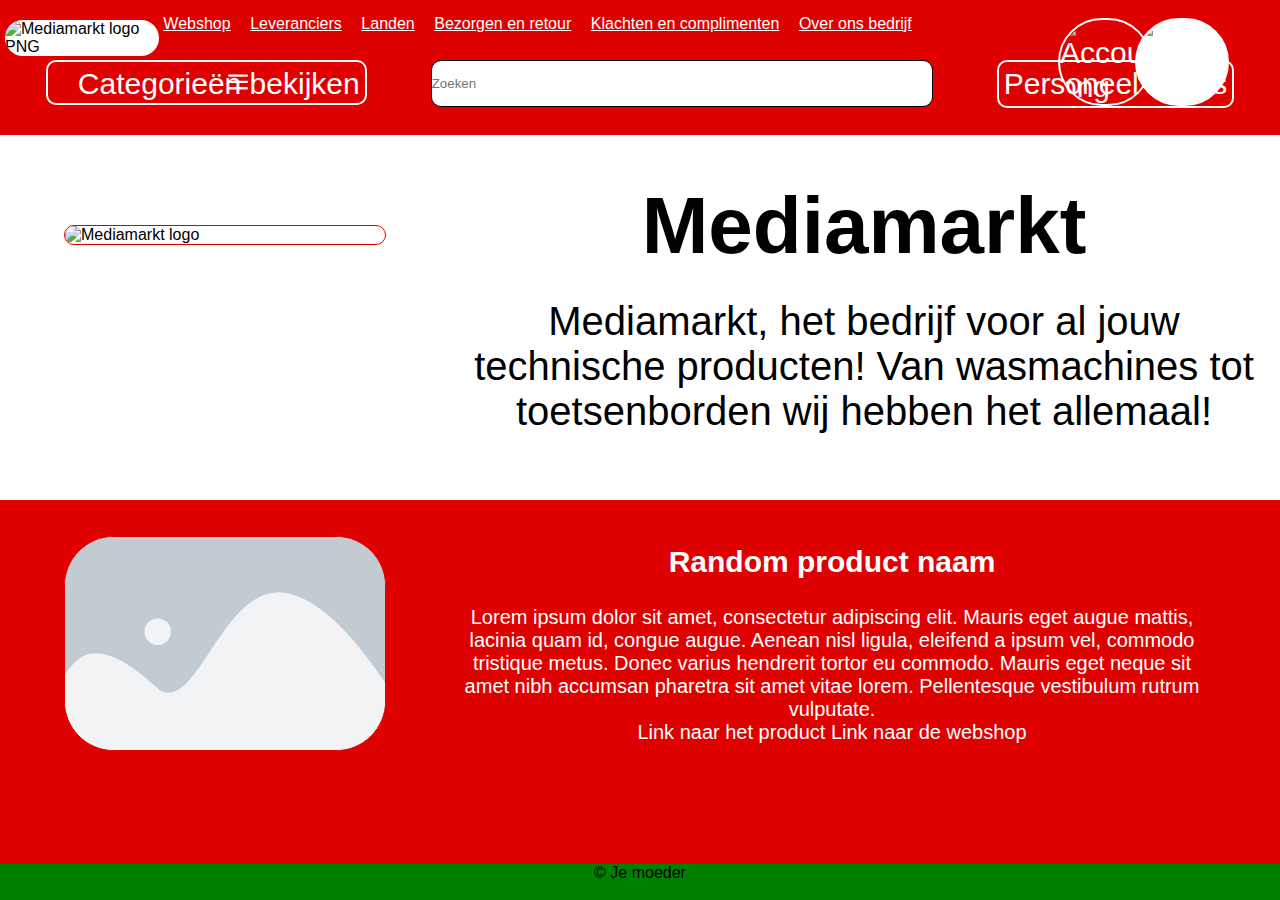
==== Webpages/index.html @ 2a01a7f3 "Navbar media querie smaller screens done" ====
<!DOCTYPE html>
<html lang="en">
<head>
    <meta charset="UTF-8">
    <meta http-equiv="X-UA-Compatible" content="IE=edge">
    <meta name="viewport" content="width=device-width, initial-scale=1.0">
    <title>Nep Mediamarkt</title>
    <link rel="stylesheet" href="stylesheet.css"> <!-- standaard stylesheet -->
    <link rel="stylesheet" href="navstyle.css"> <!-- Navbar specifieke stylesheet -->
</head>
<body>
<!-- This is the homepage -->
<!-- Author: Jack -->


<!-- Navbar code -->
<nav class="nav_container">
    <img id="IMGlogo" src="./IMAGES/1280px-Media_Markt_logo.png" alt="Mediamarkt logo PNG">

    <!-- Bovenste list -->
    <ul class="list_boven">
        <li><a href="">Webshop</a></li>
        <li><a href="">Leveranciers</a></li>
        <li><a href="">Landen</a></li>
        <li><a href="">Bezorgen en retour</a></li>
        <li><a href="">Klachten en complimenten</a></li>
        <li><a href="">Over ons bedrijf</a></li>
    </ul>
    
    <!-- Onderste list -->
    <div class="dYJqfl">
        <svg viewBox="0 0 80 80"><path d="M4.726 9.507c-2.66 0-4.56 2.279-4.56 4.938s2.28 4.56 4.94 4.56h70.283c2.66 0 4.56-1.9 4.56-4.56s-1.9-4.938-4.56-4.938H4.726zm0 25.834c-2.66 0-4.56 1.9-4.56 4.559s2.28 4.559 4.94 4.559h70.283c2.66 0 4.56-1.9 4.56-4.56s-1.9-4.558-4.56-4.558H4.726zm0 25.454c-2.66 0-4.94 2.28-4.94 4.939s2.28 4.559 4.94 4.559H75.01c2.659 0 4.938-2.28 4.938-4.94s-2.28-4.938-4.938-4.938H4.726v.38z"></path></svg>
    </div>
    <div class="nav_onder">   
        <ul class="list_onder">
            <li class="categorie_dropdown">
                    <a href="" id="categorie_btn">Categorieën bekijken</a>  
                    <div class="categorie_content">
                        <a class="a_btn" id="" href="">categorie</a>
                        <a class="a_btn" id="" href="">categorie</a>
                        <a class="a_btn" id="" href="">categorie</a>
                        <a class="a_btn" id="" href="">categorie</a>
                    </div>   
            </li>
            <li><input type="text" id="searchbar" name="searchbar" placeholder="Zoeken"></li>
            <li><a href="" id="personeel_btn">Personeel opties</a></li>
            <a href=""><img src="./IMAGES/shoppingcart.png" id="IMGcart" alt="Winkelwagen png"></a></li>
            <a href=""><img src="./IMAGES/blankprofielpic.png" id="IMGprofilepic" alt="Account png"></a></li>
        </ul>
    </div>  
</nav>


<!-- Main code -->
<main>
<section class="home_upper">
    <img src="./IMAGES/1280px-Media_Markt_logo.png" alt="Mediamarkt logo" id="home_IMGlogo">
    <section class="home_uppercrap">
        <h1>Mediamarkt</h1>
        <p>Mediamarkt, het bedrijf voor al jouw technische producten! Van wasmachines tot toetsenborden wij hebben het allemaal!</p>
    </section>    
</section>

<section class="home_lower">
    <img src="./IMAGES/elementor-placeholder-image.png" alt="Product foto" id="home_IMGproduct">
    <section class="home_lowercrap">
        <h2>Random product naam</h2>
        <p>Lorem ipsum dolor sit amet, consectetur adipiscing elit. Mauris eget augue mattis, lacinia quam id, congue augue. Aenean nisl ligula, eleifend a ipsum vel, commodo tristique metus. Donec varius hendrerit tortor eu commodo. Mauris eget neque sit amet nibh accumsan pharetra sit amet vitae lorem. Pellentesque vestibulum rutrum vulputate.</p>
        <a href="">Link naar het product</a>
        <a href="">Link naar de webshop</a>
    </section>
</section>
</main>


<!-- Footer code -->
<footer>
    <p>© Je moeder</p>
</footer>

</body>
</html>
---- Webpages/stylesheet.css ----
* {
    margin: 0;
    padding: 0;
    size: 0;
}

/* Homepage CCS code */
.home_upper {
    display: flex;
    height: 40.5vh;
}
.home_uppercrap {
    margin-left: 35vw;
    text-align: center;
    margin-top: 5vh;
}
.home_uppercrap {
    font-size: 40px;
}
.home_uppercrap p {
    margin-top: 3vh;
}
.home_lower {
    height: 40.5vh;
    display: flex;
    background-color: #DF0000;
    color: white;
}
.home_lower a {
    color: white;
}
.home_lowercrap {
    margin-left: 35vw;
    text-align: center;
    margin-top: 5vh;
    max-width: 60vw;
}


#home_IMGlogo {
    position: absolute;
    width: 25vw;
    background-color: white;
    border: 1px solid #DF0000;
    border-radius: 50px;
    margin-left: 5vw;
    margin-top: 10vh;
}
#home_IMGproduct {
    position: absolute;
    width: 25vw;
    background-color: white;
    border: 1px solid #DF0000;
    border-radius: 50px;
    margin-left: 5vw;
    margin-top: 4vh;
}
.home_lowercrap {
    font-size: 20px;
}
.home_lowercrap p {
    margin-top: 3vh;
}
---- Webpages/navstyle.css ----
/* standard css */
* {
    margin: 0;
    padding: 0;
    font-family: sans-serif;
}

/* Navbar css */
.nav_container {
    background-color: #DF0000;
    height: 15vh;
}

/* IMG CSS */
#IMGlogo {
    position: absolute;
    width: 12vw;
    background-color: white;
    border: 0px solid black;
    border-radius: 50px;
    margin-left: 5px;
    margin-top: 20px;
}
#IMGcart {
    top: 0;
    margin-top: 2vh;
    right: 0;
    position: absolute;
    width: 90px;
    background-color: white;
    border-radius: 50px;
    top: 0;
    border: solid white 2px;
    margin-right: 4vw;
}
#IMGprofilepic {
    top: 0;
    margin-top: 2vh;
    right: 0;
    margin-right: 10vw;
    position: absolute;
    width: 90px;
    border-radius: 50px;
    border: solid white 2px;
}

/* General CSS */
a {
    text-decoration: none;
    color: black;
}
ul {
    list-style-type: none;
}

/* Upper side navbar */
.list_boven {
    display: flex;
    justify-content: space-around;
    width: 60vw;
    margin-left: 12vw;
}
.list_boven a {
    color: white;
    text-decoration: underline;
}
.list_boven li {
    margin-top: 15px;
}

/* Lower side navbar */
.list_onder {
    display: flex;
    flex-direction: row;
    justify-content: center;
    max-width: 100%;
    height: 45px;
}
.nav_onder {
    justify-content: center;
    display: flex;
    margin-top: 3vh;
    color: white;
    font-size: 30px;
}
.nav_onder a{
    color: white;
    font-size: 30px;
}
#searchbar {
    height: 45px;
    margin-left: 5vw;
    width: 500px;
    border: solid black 1px;
    border-radius: 10px;
}
#personeel_btn {
    margin-left: 5vw;
    display: flex;
    padding: 5px;
    border: solid white 2px;
    border-radius: 10px;
}

/* Categories dropdown shit */
.categorie_dropdown {
    padding: 5px;
    border: solid white 2px;
    border-radius: 10px;
    color: black;
    padding-left: 30px;
}
.categorie_content {
    display: none;
}
.categorie_content a {
    display: flex;
    flex-direction: column;
    text-align: center;
    background-color: #DD4040;

}
.a_btn {
    display: flex;
}
.categorie_dropdown:hover .categorie_content {
    display: flex;
    flex-direction: column;
}
.dYJqfl svg {
    cursor: inherit;
    width: 20px;
    height: 20px;
    transform: rotate(0deg);
    fill: currentcolor;
    position: absolute;
    color: white;
    margin-left: 17.8vw;
    margin-top: 4.35vh;
}


/* Smaller pc screens media querie */
@media only screen and (min-width: 1520px) {
    #IMGcart {
        margin-top: 1vh;
        margin-right: 1vw;
    }
    #IMGprofilepic {
        margin-top: 1vh;
        margin-right: 7.5vw;
    }

    #searchbar {
        margin-left: 2vw;
        width: 30vw;
    }
    #personeel_btn {
        margin-left: 2vw;
        margin-right: 3vw;
    }
    .nav_onder {
        margin-top: 2.5vh;
    }
    .dYJqfl svg {
        margin-left: 13.9vw;
    }
}

/* Footer CSS */
footer {
    top: 0;
    display: flex;
    background-color: green;
    height: 4vh;
    display: flex;
    justify-content: center;
    width: 100vw;
}
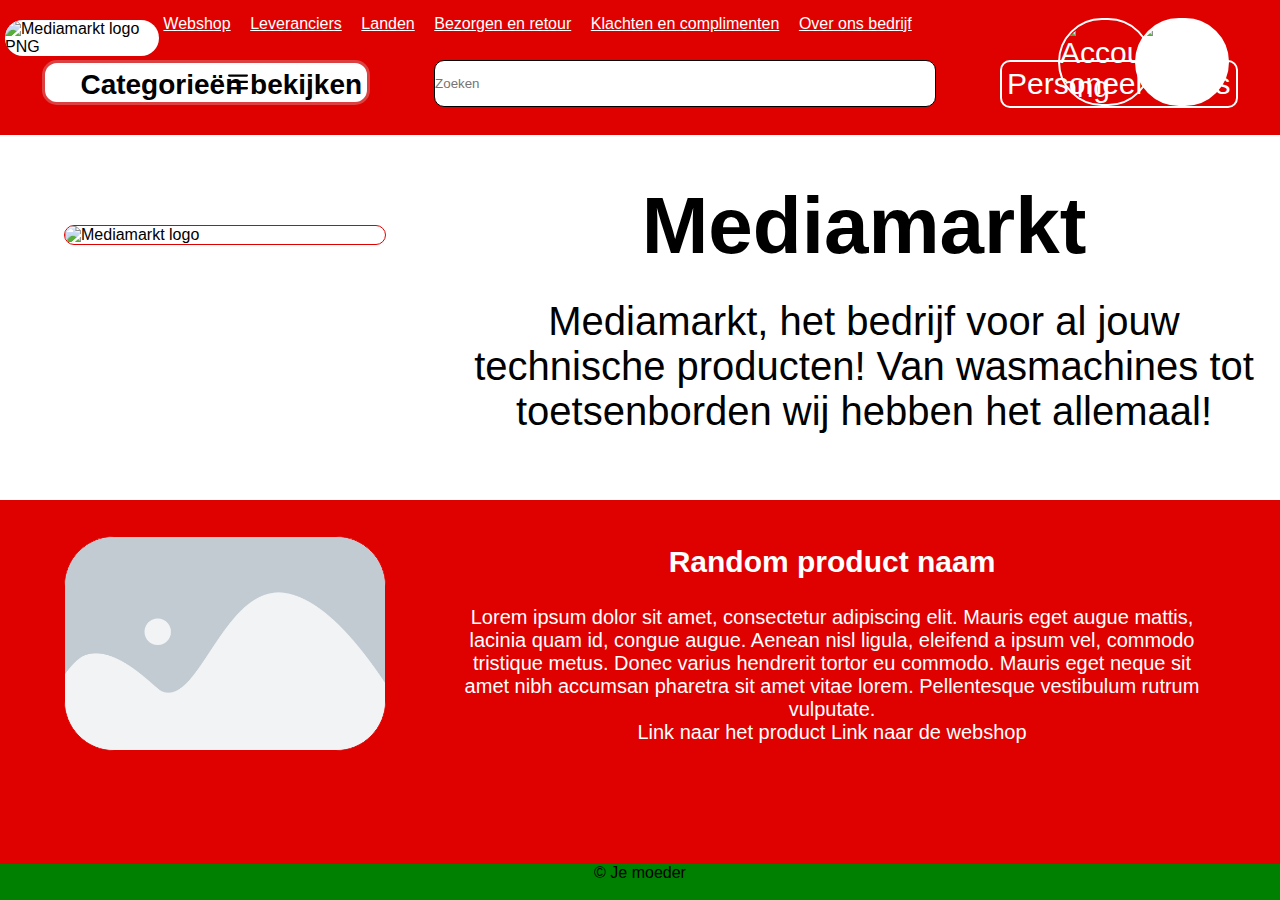
==== commit f9c3cd31: "categorieeën" ====
--- a/Webpages/index.html
+++ b/Webpages/index.html
@@ -36,10 +36,10 @@
             <li class="categorie_dropdown">
                     <a href="" id="categorie_btn">Categorieën bekijken</a>  
                     <div class="categorie_content">
-                        <a class="a_btn" id="" href="">categorie</a>
-                        <a class="a_btn" id="" href="">categorie</a>
-                        <a class="a_btn" id="" href="">categorie</a>
-                        <a class="a_btn" id="" href="">categorie</a>
+                        <a class="a_btn_1" id="category_white" href="">Toetsenborden</a>
+                        <a class="a_btn" id="category_red" href="">Koptelefoons</a>
+                        <a class="a_btn" id="" href="">Telefoons</a>
+                        <a class="a_btn_4" id="" href="">Muizen</a>
                     </div>   
             </li>
             <li><input type="text" id="searchbar" name="searchbar" placeholder="Zoeken"></li>
--- a/Webpages/stylesheet.css
+++ b/Webpages/stylesheet.css
@@ -45,6 +45,7 @@
     border-radius: 50px;
     margin-left: 5vw;
     margin-top: 10vh;
+    z-index: 2;
 }
 #home_IMGproduct {
     position: absolute;
--- a/Webpages/navstyle.css
+++ b/Webpages/navstyle.css
@@ -104,28 +104,48 @@
 
 /* Categories dropdown shit */
 .categorie_dropdown {
-    padding: 5px;
-    border: solid white 2px;
-    border-radius: 10px;
-    color: black;
-    padding-left: 30px;
+    padding-top: 4px;
+    padding-right: 5px;
+    border: solid #DD4040 3px;
+    border-radius: 15px;
+    background-color: white;
+    padding-left: 35px;
+    font-weight: bold;
+}
+.categorie_dropdown a {
+    color: black;
+    font-size: 28px;
 }
 .categorie_content {
     display: none;
 }
 .categorie_content a {
+    color: black;
     display: flex;
     flex-direction: column;
     text-align: center;
-    background-color: #DD4040;
-
-}
-.a_btn {
-    display: flex;
+    background-color: white;
+    display: flex;
+    z-index: 10;
+    height: 5vh;
+    border-bottom: solid #DD4040 2px;
+    border-left: solid #DD4040 2px;
+    border-right: solid #DD4040 2px;
+    font-weight: normal;
+}
+.a_btn_1 {
+    border-top: solid #DD4040 1px;
+}
+.a_btn_4 {
+    border-bottom-left-radius: 15px;
+    border-bottom-right-radius: 15px;
 }
 .categorie_dropdown:hover .categorie_content {
     display: flex;
     flex-direction: column;
+    width: 18.35vw;
+    margin-top: 2px;
+    z-index: 10;
 }
 .dYJqfl svg {
     cursor: inherit;
@@ -134,7 +154,7 @@
     transform: rotate(0deg);
     fill: currentcolor;
     position: absolute;
-    color: white;
+    color: black;
     margin-left: 17.8vw;
     margin-top: 4.35vh;
 }
@@ -142,6 +162,7 @@
 
 /* Smaller pc screens media querie */
 @media only screen and (min-width: 1520px) {
+    /* Image CSS */
     #IMGcart {
         margin-top: 1vh;
         margin-right: 1vw;
@@ -151,6 +172,7 @@
         margin-right: 7.5vw;
     }
 
+    /* Lower side navbar fixes */
     #searchbar {
         margin-left: 2vw;
         width: 30vw;
@@ -165,6 +187,11 @@
     .dYJqfl svg {
         margin-left: 13.9vw;
     }
+
+    /* Dropdown fixes */
+    .categorie_content a {
+        z-index: 10;
+    }
 }
 
 /* Footer CSS */
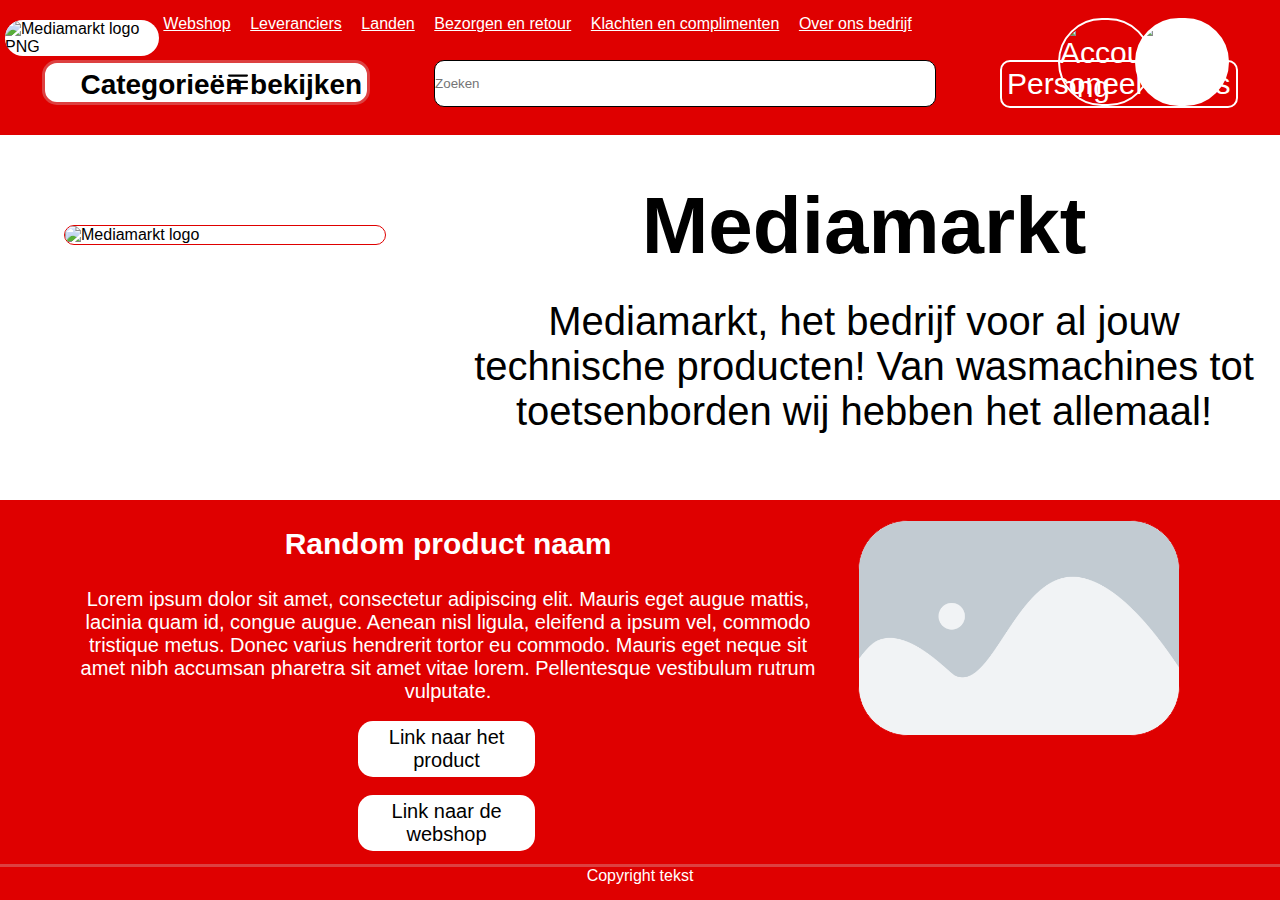
==== commit ea9eaf69: "Footer aangepast en 2 homepage knoppen" ====
--- a/Webpages/index.html
+++ b/Webpages/index.html
@@ -66,8 +66,8 @@
     <section class="home_lowercrap">
         <h2>Random product naam</h2>
         <p>Lorem ipsum dolor sit amet, consectetur adipiscing elit. Mauris eget augue mattis, lacinia quam id, congue augue. Aenean nisl ligula, eleifend a ipsum vel, commodo tristique metus. Donec varius hendrerit tortor eu commodo. Mauris eget neque sit amet nibh accumsan pharetra sit amet vitae lorem. Pellentesque vestibulum rutrum vulputate.</p>
-        <a href="">Link naar het product</a>
-        <a href="">Link naar de webshop</a>
+        <a href="" class="home_links" id="home_link1">Link naar het product</a>
+        <a href="" class="home_links" id="home_link2">Link naar de webshop</a>
     </section>
 </section>
 </main>
@@ -75,7 +75,7 @@
 
 <!-- Footer code -->
 <footer>
-    <p>© Je moeder</p>
+    <p>Copyright tekst</p>
 </footer>
 
 </body>
--- a/Webpages/stylesheet.css
+++ b/Webpages/stylesheet.css
@@ -5,6 +5,7 @@
 }
 
 /* Homepage CCS code */
+/* Upper side of homepage */
 .home_upper {
     display: flex;
     height: 40.5vh;
@@ -20,23 +21,35 @@
 .home_uppercrap p {
     margin-top: 3vh;
 }
+
+/* Lower side of homepage */
 .home_lower {
     height: 40.5vh;
     display: flex;
     background-color: #DF0000;
     color: white;
 }
-.home_lower a {
-    color: white;
+.home_lowercrap {
+    margin-left: 5vw;
+    text-align: center;
+    margin-top: 3vh;
+    max-width: 60vw;
+    font-size: 20px;
 }
-.home_lowercrap {
-    margin-left: 35vw;
-    text-align: center;
-    margin-top: 5vh;
-    max-width: 60vw;
+.home_lowercrap p {
+    margin-top: 3vh;
+}
+.home_links {
+    display: flex;
+    background-color: white;
+    padding: 5px;
+    border-radius: 15px;
+    margin-top: 2vh;
+    width: 13vw;
+    margin-left: 23vw;
 }
 
-
+/* Images CSS */
 #home_IMGlogo {
     position: absolute;
     width: 25vw;
@@ -53,12 +66,6 @@
     background-color: white;
     border: 1px solid #DF0000;
     border-radius: 50px;
-    margin-left: 5vw;
-    margin-top: 4vh;
-}
-.home_lowercrap {
-    font-size: 20px;
-}
-.home_lowercrap p {
-    margin-top: 3vh;
+    margin-left: 67vw;
+    margin-top: 2.3vh;
 }--- a/Webpages/navstyle.css
+++ b/Webpages/navstyle.css
@@ -198,10 +198,14 @@
 footer {
     top: 0;
     display: flex;
-    background-color: green;
-    height: 4vh;
+    background-color: #DF0000;
+    border-top: solid #DD4040 3px;
+    height: 3.7vh;
     display: flex;
     justify-content: center;
-    width: 100vw;
-}
-
+    max-width: 100vw;
+}
+footer p {
+    color: white;
+}
+
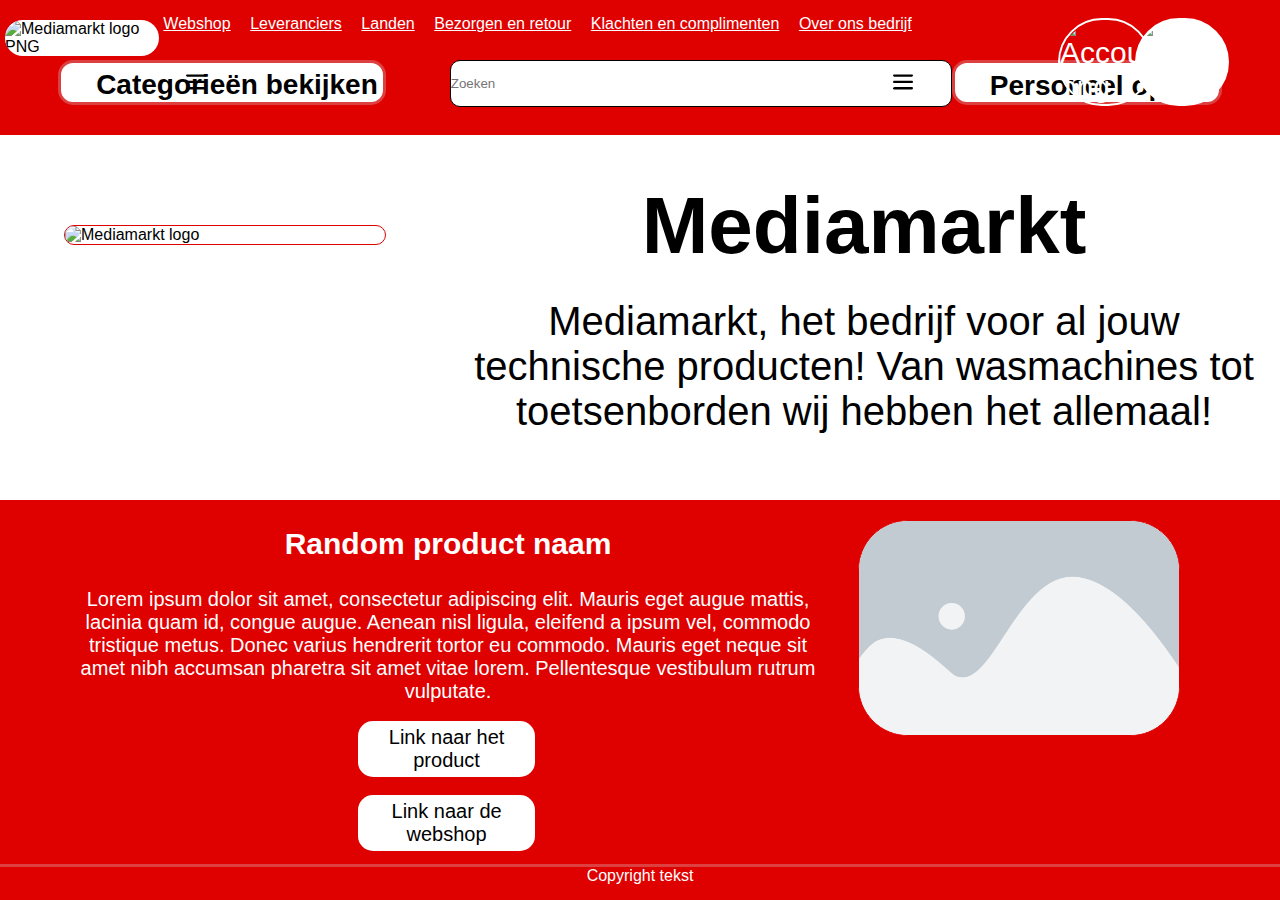
==== commit 979e679b: "Navbar personeel opties dropdown afgemaakt" ====
--- a/Webpages/index.html
+++ b/Webpages/index.html
@@ -28,22 +28,33 @@
     </ul>
     
     <!-- Onderste list -->
-    <div class="dYJqfl">
+    <div class="dropdown_bars1">
+        <svg viewBox="0 0 80 80"><path d="M4.726 9.507c-2.66 0-4.56 2.279-4.56 4.938s2.28 4.56 4.94 4.56h70.283c2.66 0 4.56-1.9 4.56-4.56s-1.9-4.938-4.56-4.938H4.726zm0 25.834c-2.66 0-4.56 1.9-4.56 4.559s2.28 4.559 4.94 4.559h70.283c2.66 0 4.56-1.9 4.56-4.56s-1.9-4.558-4.56-4.558H4.726zm0 25.454c-2.66 0-4.94 2.28-4.94 4.939s2.28 4.559 4.94 4.559H75.01c2.659 0 4.938-2.28 4.938-4.94s-2.28-4.938-4.938-4.938H4.726v.38z"></path></svg>
+    </div>
+    <div class="dropdown_bars2">
         <svg viewBox="0 0 80 80"><path d="M4.726 9.507c-2.66 0-4.56 2.279-4.56 4.938s2.28 4.56 4.94 4.56h70.283c2.66 0 4.56-1.9 4.56-4.56s-1.9-4.938-4.56-4.938H4.726zm0 25.834c-2.66 0-4.56 1.9-4.56 4.559s2.28 4.559 4.94 4.559h70.283c2.66 0 4.56-1.9 4.56-4.56s-1.9-4.558-4.56-4.558H4.726zm0 25.454c-2.66 0-4.94 2.28-4.94 4.939s2.28 4.559 4.94 4.559H75.01c2.659 0 4.938-2.28 4.938-4.94s-2.28-4.938-4.938-4.938H4.726v.38z"></path></svg>
     </div>
     <div class="nav_onder">   
         <ul class="list_onder">
-            <li class="categorie_dropdown">
-                    <a href="" id="categorie_btn">Categorieën bekijken</a>  
-                    <div class="categorie_content">
-                        <a class="a_btn_1" id="category_white" href="">Toetsenborden</a>
-                        <a class="a_btn" id="category_red" href="">Koptelefoons</a>
-                        <a class="a_btn" id="" href="">Telefoons</a>
-                        <a class="a_btn_4" id="" href="">Muizen</a>
+            <li class="categorie_dropdown_c">
+                    <a href="" id="categorie_btn_c">Categorieën bekijken</a>  
+                    <div class="categorie_content_c">
+                        <a class="a_btn_1" href="">Toetsenborden</a>
+                        <a class="a_btn" href="">Koptelefoons</a>
+                        <a class="a_btn" href="">Telefoons</a>
+                        <a class="a_btn_4" href="">Muizen</a>
                     </div>   
             </li>
             <li><input type="text" id="searchbar" name="searchbar" placeholder="Zoeken"></li>
-            <li><a href="" id="personeel_btn">Personeel opties</a></li>
+            <li class="categorie_dropdown_p">
+                <a href="" id="categorie_btn_p">Personeel opties</a>  
+                <div class="categorie_content_p">
+                    <a class="a_btn_1" href="">Klanten bekijken</a>
+                    <a class="a_btn" href="">Klanten toevoegen</a>
+                    <a class="a_btn" href="">Leveranciers toevoegen</a>
+                    <a class="a_btn_4" href="">Landen toevoegen</a>
+                </div>   
+        </li>
             <a href=""><img src="./IMAGES/shoppingcart.png" id="IMGcart" alt="Winkelwagen png"></a></li>
             <a href=""><img src="./IMAGES/blankprofielpic.png" id="IMGprofilepic" alt="Account png"></a></li>
         </ul>
--- a/Webpages/stylesheet.css
+++ b/Webpages/stylesheet.css
@@ -1,3 +1,4 @@
+/* General settings */
 * {
     margin: 0;
     padding: 0;
@@ -21,7 +22,6 @@
 .home_uppercrap p {
     margin-top: 3vh;
 }
-
 /* Lower side of homepage */
 .home_lower {
     height: 40.5vh;
@@ -48,8 +48,7 @@
     width: 13vw;
     margin-left: 23vw;
 }
-
-/* Images CSS */
+/* Home Images CSS */
 #home_IMGlogo {
     position: absolute;
     width: 25vw;
--- a/Webpages/navstyle.css
+++ b/Webpages/navstyle.css
@@ -94,16 +94,9 @@
     border: solid black 1px;
     border-radius: 10px;
 }
-#personeel_btn {
-    margin-left: 5vw;
-    display: flex;
-    padding: 5px;
-    border: solid white 2px;
-    border-radius: 10px;
-}
 
 /* Categories dropdown shit */
-.categorie_dropdown {
+.categorie_dropdown_c {
     padding-top: 4px;
     padding-right: 5px;
     border: solid #DD4040 3px;
@@ -112,14 +105,14 @@
     padding-left: 35px;
     font-weight: bold;
 }
-.categorie_dropdown a {
+.categorie_dropdown_c a {
     color: black;
     font-size: 28px;
 }
-.categorie_content {
+.categorie_content_c {
     display: none;
 }
-.categorie_content a {
+.categorie_content_c a {
     color: black;
     display: flex;
     flex-direction: column;
@@ -131,6 +124,8 @@
     border-bottom: solid #DD4040 2px;
     border-left: solid #DD4040 2px;
     border-right: solid #DD4040 2px;
+}
+.categorie_content_c a {
     font-weight: normal;
 }
 .a_btn_1 {
@@ -140,14 +135,14 @@
     border-bottom-left-radius: 15px;
     border-bottom-right-radius: 15px;
 }
-.categorie_dropdown:hover .categorie_content {
-    display: flex;
-    flex-direction: column;
-    width: 18.35vw;
-    margin-top: 2px;
-    z-index: 10;
-}
-.dYJqfl svg {
+.categorie_dropdown_c:hover .categorie_content_c {
+    display: flex;
+    flex-direction: column;
+    z-index: 10;    
+    padding-top: 2px;
+    padding-bottom: 2px;
+}
+.dropdown_bars1 svg {
     cursor: inherit;
     width: 20px;
     height: 20px;
@@ -155,7 +150,64 @@
     fill: currentcolor;
     position: absolute;
     color: black;
-    margin-left: 17.8vw;
+    margin-left: 14.5vw;
+    margin-top: 4.35vh;
+}
+
+/* Personeel opties dropdown settings */
+
+.categorie_dropdown_p {
+    padding: 5px;
+    border: solid #DD4040 3px;
+    border-radius: 15px;
+    background-color: white;
+    font-weight: bold;
+    padding-left: 35px;
+}
+.categorie_dropdown_p a {
+    color: black;
+    font-size: 28px;
+}
+.categorie_content_p {
+    display: none;
+}
+.categorie_content_p a {
+    color: black;
+    display: flex;
+    flex-direction: column;
+    text-align: center;
+    background-color: white;
+    display: flex;
+    z-index: 10;
+    border-bottom: solid #DD4040 2px;
+    border-left: solid #DD4040 2px;
+    border-right: solid #DD4040 2px;
+    font-weight: normal;
+    width: 14.4vw;
+}
+.a_btn_1 {
+    border-top: solid #DD4040 1px;
+}
+.a_btn_4 {
+    border-bottom-left-radius: 15px;
+    border-bottom-right-radius: 15px;
+}
+.categorie_dropdown_p:hover .categorie_content_p {
+    display: flex;
+    flex-direction: column;
+    z-index: 10;
+    padding-top: 2px;
+    padding-bottom: 2px;
+}
+.dropdown_bars2 svg {
+    cursor: inherit;
+    width: 20px;
+    height: 20px;
+    transform: rotate(0deg);
+    fill: currentcolor;
+    position: absolute;
+    color: black;
+    margin-left: 69.8vw;
     margin-top: 4.35vh;
 }
 
@@ -175,6 +227,7 @@
     /* Lower side navbar fixes */
     #searchbar {
         margin-left: 2vw;
+        margin-right: 2vw;
         width: 30vw;
     }
     #personeel_btn {
@@ -184,9 +237,6 @@
     .nav_onder {
         margin-top: 2.5vh;
     }
-    .dYJqfl svg {
-        margin-left: 13.9vw;
-    }
 
     /* Dropdown fixes */
     .categorie_content a {
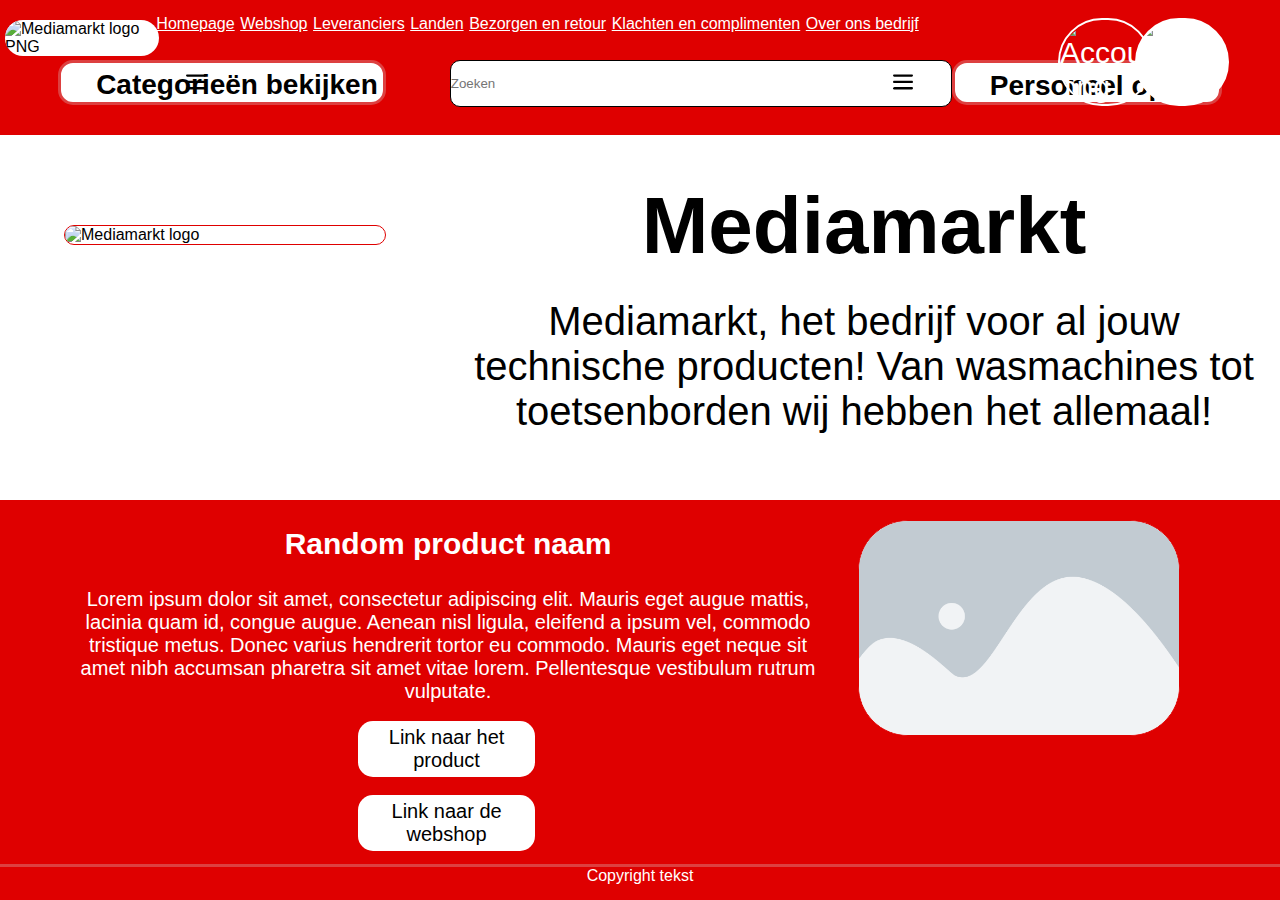
==== commit 8a61c673: "Small navbar changes" ====
--- a/Webpages/index.html
+++ b/Webpages/index.html
@@ -19,10 +19,11 @@
 
     <!-- Bovenste list -->
     <ul class="list_boven">
+        <li><a href="./index.html">Homepage</a></li>
         <li><a href="">Webshop</a></li>
         <li><a href="">Leveranciers</a></li>
         <li><a href="">Landen</a></li>
-        <li><a href="">Bezorgen en retour</a></li>
+        <li><a href="./Retour policy.html">Bezorgen en retour</a></li>
         <li><a href="">Klachten en complimenten</a></li>
         <li><a href="">Over ons bedrijf</a></li>
     </ul>
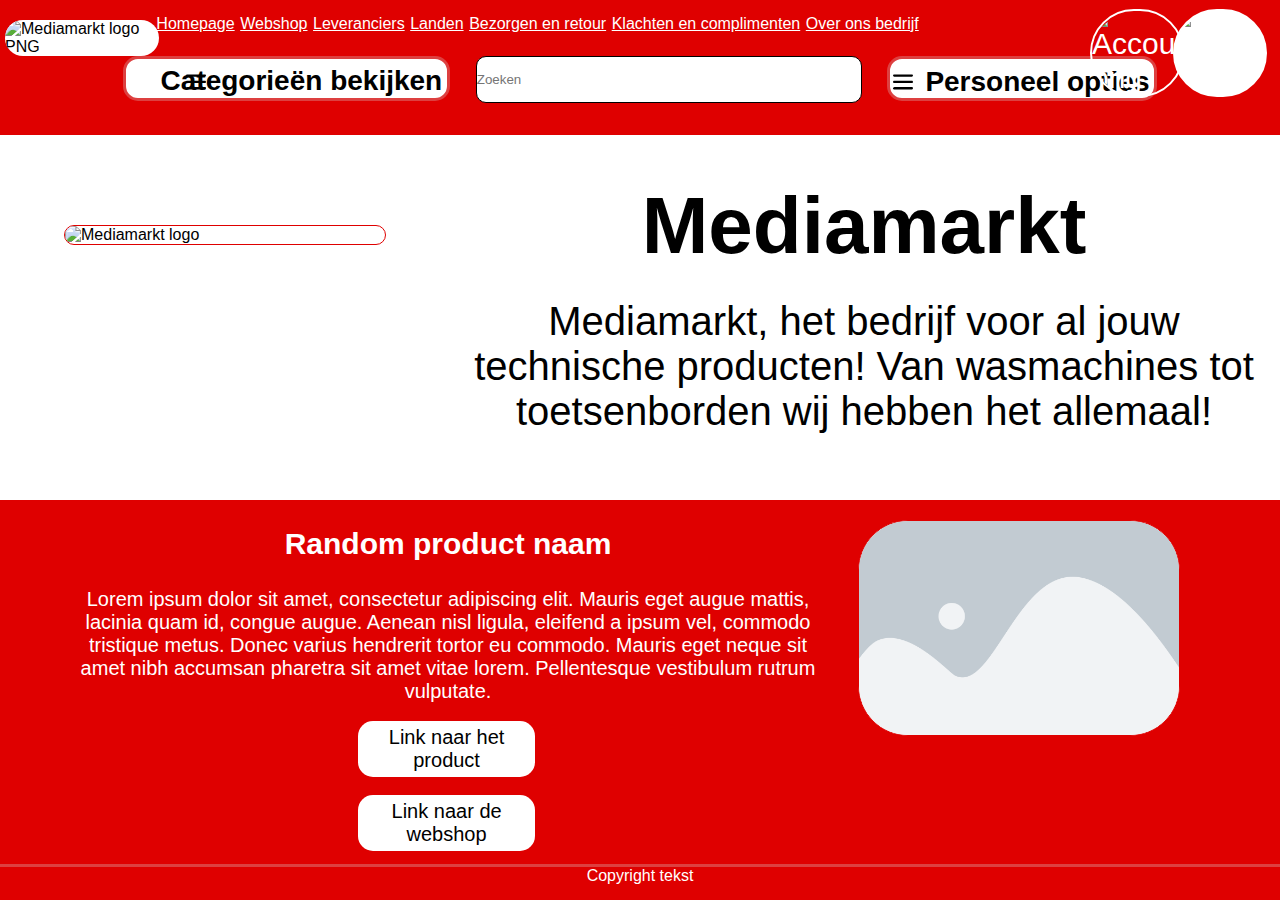
==== commit 1d3cfc76: "Merge branch 'main' of https://github.com/Dylanvanschouwen/Project-03" ====
--- a/Webpages/index.html
+++ b/Webpages/index.html
@@ -25,7 +25,7 @@
         <li><a href="">Landen</a></li>
         <li><a href="./Retour policy.html">Bezorgen en retour</a></li>
         <li><a href="">Klachten en complimenten</a></li>
-        <li><a href="">Over ons bedrijf</a></li>
+        <li><a href="./overbedrijf.html">Over ons bedrijf</a></li>
     </ul>
     
     <!-- Onderste list -->
--- a/Webpages/stylesheet.css
+++ b/Webpages/stylesheet.css
@@ -4,6 +4,7 @@
     padding: 0;
     size: 0;
 }
+
 
 /* Homepage CCS code */
 /* Upper side of homepage */
@@ -67,4 +68,93 @@
     border-radius: 50px;
     margin-left: 67vw;
     margin-top: 2.3vh;
+}
+
+
+/* Overbedrijf tussen pagina CSS */
+.overbedrijf_main {
+    max-height: 100vh;
+}
+#overbedrijf_header {
+    display: flex;
+    width: 100vw;
+    justify-content: center;
+    margin-top: 3vh;
+    text-decoration: underline;
+}
+.overons_list {
+    display: flex;
+    width: 100vw;
+    justify-content: center;
+    text-align: center;
+    align-items: center;
+
+    margin-top: 10px;
+
+    font-size: 25px;
+    height: 71.5vh;
+}
+.overons_list a {
+    font-weight: bold;
+    color: white;
+    background-color: #DF0000;
+    padding: 2px;
+    border-radius: 5px;
+}
+.overons_list p {
+    margin-bottom: 10vh;
+    margin-top: 1vh;
+}
+
+
+/* Eco vriendelijkheid */
+#eco_header {
+    display: flex;
+    width: 100vw;
+    height: 25vh;
+    background-image: url("./IMAGES/treees.jpg");
+}
+#eco_h1 {
+    color: white;
+    text-decoration: underline;
+    width: 100vw;
+    height: 25vh;
+    margin-left: 100vh;
+}
+
+/* Medewerkers CSS */
+#container {
+    padding: 10px 10px 0px 10px;
+    bottom: 0;
+    margin-top: 610px;
+    height: 10px;
+    background: #fff;
+}
+
+
+#amin{
+    display: absolute;
+   height: 50%;
+   width: 30%;
+   margin-left: 20px;
+   margin-right: 4px;
+   margin-top: 200px;
+}
+#jack{
+    Display: absolute;
+    align-items: center;
+    height: 50%;
+    width: 30%;
+    margin-left: 20px;
+    margin-top: 200px;
+}
+
+    #dylan{
+    Display: absolute;
+    align-items: center;
+    height: 50%;
+    width: 30%;
+    margin-left: 20px;
+    margin-top: 250px;
+
 }--- a/Webpages/navstyle.css
+++ b/Webpages/navstyle.css
@@ -23,7 +23,8 @@
 }
 #IMGcart {
     top: 0;
-    margin-top: 2vh;
+    margin-top: 1vh;
+    margin-right: 1vw;
     right: 0;
     position: absolute;
     width: 90px;
@@ -31,13 +32,12 @@
     border-radius: 50px;
     top: 0;
     border: solid white 2px;
-    margin-right: 4vw;
 }
 #IMGprofilepic {
     top: 0;
-    margin-top: 2vh;
+    margin-top: 1vh;
+    margin-right: 7.5vw;
     right: 0;
-    margin-right: 10vw;
     position: absolute;
     width: 90px;
     border-radius: 50px;
@@ -79,9 +79,9 @@
 .nav_onder {
     justify-content: center;
     display: flex;
-    margin-top: 3vh;
     color: white;
     font-size: 30px;
+    margin-top: 2.5vh;
 }
 .nav_onder a{
     color: white;
@@ -89,10 +89,12 @@
 }
 #searchbar {
     height: 45px;
-    margin-left: 5vw;
     width: 500px;
     border: solid black 1px;
     border-radius: 10px;
+    margin-left: 2vw;
+    margin-right: 2vw;
+    width: 30vw;
 }
 
 /* Categories dropdown shit */
@@ -211,39 +213,6 @@
     margin-top: 4.35vh;
 }
 
-
-/* Smaller pc screens media querie */
-@media only screen and (min-width: 1520px) {
-    /* Image CSS */
-    #IMGcart {
-        margin-top: 1vh;
-        margin-right: 1vw;
-    }
-    #IMGprofilepic {
-        margin-top: 1vh;
-        margin-right: 7.5vw;
-    }
-
-    /* Lower side navbar fixes */
-    #searchbar {
-        margin-left: 2vw;
-        margin-right: 2vw;
-        width: 30vw;
-    }
-    #personeel_btn {
-        margin-left: 2vw;
-        margin-right: 3vw;
-    }
-    .nav_onder {
-        margin-top: 2.5vh;
-    }
-
-    /* Dropdown fixes */
-    .categorie_content a {
-        z-index: 10;
-    }
-}
-
 /* Footer CSS */
 footer {
     top: 0;
@@ -258,4 +227,6 @@
 footer p {
     color: white;
 }
-
+#RTPHoofdtitle {
+    
+}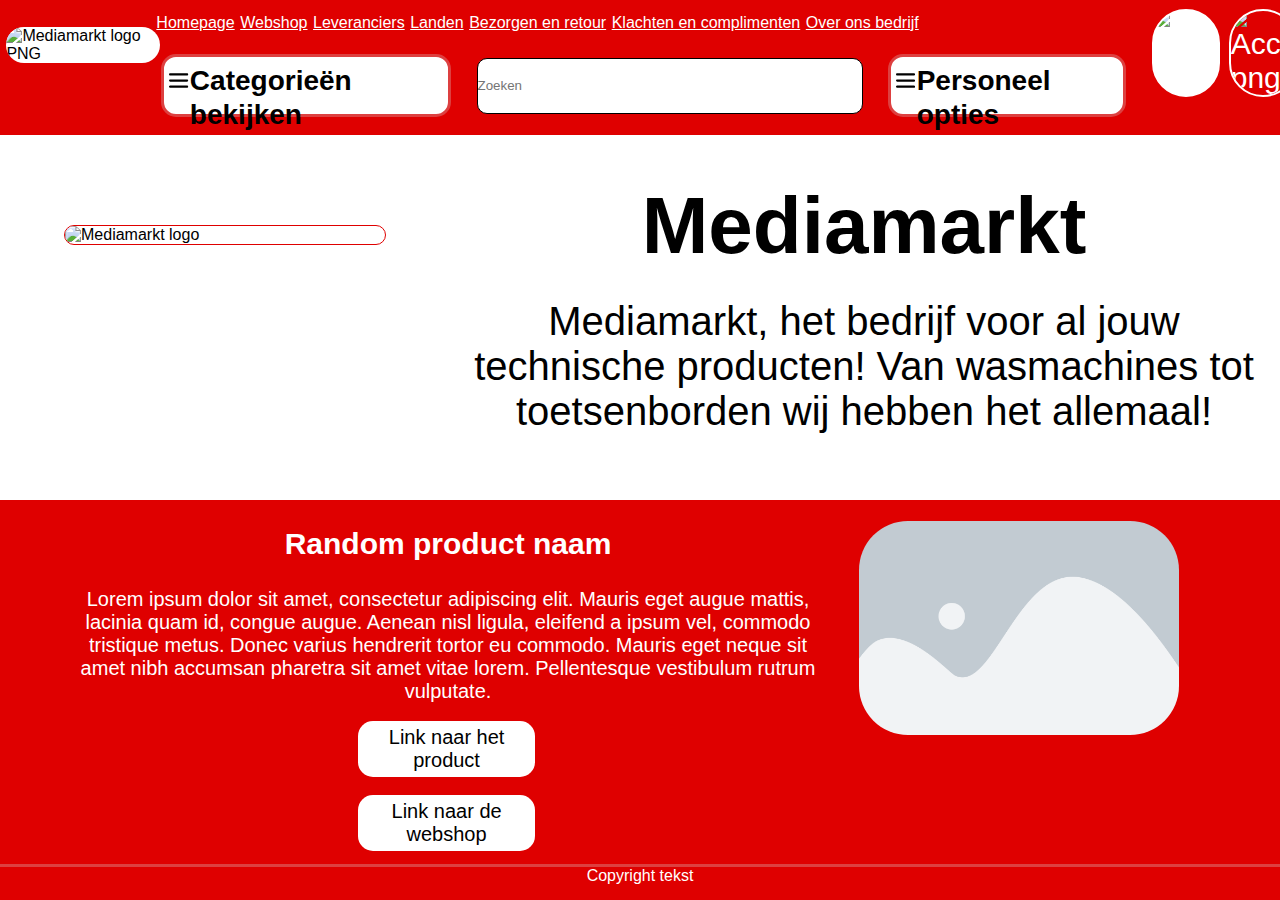
==== commit 09cdfb0d: "More navbar sizing changes" ====
--- a/Webpages/index.html
+++ b/Webpages/index.html
@@ -29,25 +29,25 @@
     </ul>
     
     <!-- Onderste list -->
-    <div class="dropdown_bars1">
-        <svg viewBox="0 0 80 80"><path d="M4.726 9.507c-2.66 0-4.56 2.279-4.56 4.938s2.28 4.56 4.94 4.56h70.283c2.66 0 4.56-1.9 4.56-4.56s-1.9-4.938-4.56-4.938H4.726zm0 25.834c-2.66 0-4.56 1.9-4.56 4.559s2.28 4.559 4.94 4.559h70.283c2.66 0 4.56-1.9 4.56-4.56s-1.9-4.558-4.56-4.558H4.726zm0 25.454c-2.66 0-4.94 2.28-4.94 4.939s2.28 4.559 4.94 4.559H75.01c2.659 0 4.938-2.28 4.938-4.94s-2.28-4.938-4.938-4.938H4.726v.38z"></path></svg>
-    </div>
-    <div class="dropdown_bars2">
-        <svg viewBox="0 0 80 80"><path d="M4.726 9.507c-2.66 0-4.56 2.279-4.56 4.938s2.28 4.56 4.94 4.56h70.283c2.66 0 4.56-1.9 4.56-4.56s-1.9-4.938-4.56-4.938H4.726zm0 25.834c-2.66 0-4.56 1.9-4.56 4.559s2.28 4.559 4.94 4.559h70.283c2.66 0 4.56-1.9 4.56-4.56s-1.9-4.558-4.56-4.558H4.726zm0 25.454c-2.66 0-4.94 2.28-4.94 4.939s2.28 4.559 4.94 4.559H75.01c2.659 0 4.938-2.28 4.938-4.94s-2.28-4.938-4.938-4.938H4.726v.38z"></path></svg>
-    </div>
     <div class="nav_onder">   
         <ul class="list_onder">
             <li class="categorie_dropdown_c">
-                    <a href="" id="categorie_btn_c">Categorieën bekijken</a>  
-                    <div class="categorie_content_c">
-                        <a class="a_btn_1" href="">Toetsenborden</a>
-                        <a class="a_btn" href="">Koptelefoons</a>
-                        <a class="a_btn" href="">Telefoons</a>
-                        <a class="a_btn_4" href="">Muizen</a>
-                    </div>   
+                <div class="dropdown_bars1">
+                    <svg viewBox="0 0 80 80"><path d="M4.726 9.507c-2.66 0-4.56 2.279-4.56 4.938s2.28 4.56 4.94 4.56h70.283c2.66 0 4.56-1.9 4.56-4.56s-1.9-4.938-4.56-4.938H4.726zm0 25.834c-2.66 0-4.56 1.9-4.56 4.559s2.28 4.559 4.94 4.559h70.283c2.66 0 4.56-1.9 4.56-4.56s-1.9-4.558-4.56-4.558H4.726zm0 25.454c-2.66 0-4.94 2.28-4.94 4.939s2.28 4.559 4.94 4.559H75.01c2.659 0 4.938-2.28 4.938-4.94s-2.28-4.938-4.938-4.938H4.726v.38z"></path></svg>
+                </div>
+                <a href="" id="categorie_btn_c">Categorieën bekijken</a>  
+                <div class="categorie_content_c">
+                    <a class="a_btn_1" href="">Toetsenborden</a>
+                    <a class="a_btn" href="">Koptelefoons</a>
+                    <a class="a_btn" href="">Telefoons</a>
+                    <a class="a_btn_4" href="">Muizen</a>
+                </div>   
             </li>
             <li><input type="text" id="searchbar" name="searchbar" placeholder="Zoeken"></li>
             <li class="categorie_dropdown_p">
+                <div class="dropdown_bars2">
+                    <svg viewBox="0 0 80 80"><path d="M4.726 9.507c-2.66 0-4.56 2.279-4.56 4.938s2.28 4.56 4.94 4.56h70.283c2.66 0 4.56-1.9 4.56-4.56s-1.9-4.938-4.56-4.938H4.726zm0 25.834c-2.66 0-4.56 1.9-4.56 4.559s2.28 4.559 4.94 4.559h70.283c2.66 0 4.56-1.9 4.56-4.56s-1.9-4.558-4.56-4.558H4.726zm0 25.454c-2.66 0-4.94 2.28-4.94 4.939s2.28 4.559 4.94 4.559H75.01c2.659 0 4.938-2.28 4.938-4.94s-2.28-4.938-4.938-4.938H4.726v.38z"></path></svg>
+                </div>
                 <a href="" id="categorie_btn_p">Personeel opties</a>  
                 <div class="categorie_content_p">
                     <a class="a_btn_1" href="">Klanten bekijken</a>
@@ -55,9 +55,11 @@
                     <a class="a_btn" href="">Leveranciers toevoegen</a>
                     <a class="a_btn_4" href="">Landen toevoegen</a>
                 </div>   
-        </li>
-            <a href=""><img src="./IMAGES/shoppingcart.png" id="IMGcart" alt="Winkelwagen png"></a></li>
-            <a href=""><img src="./IMAGES/blankprofielpic.png" id="IMGprofilepic" alt="Account png"></a></li>
+            </li>
+            <div class="nav_imgcontainer">
+                <a href=""><img src="./IMAGES/shoppingcart.png" id="IMGcart" alt="Winkelwagen png"></a></li>
+                <a href=""><img src="./IMAGES/blankprofielpic.png" id="IMGprofilepic" alt="Account png"></a></li>
+            </div>
         </ul>
     </div>  
 </nav>
--- a/Webpages/stylesheet.css
+++ b/Webpages/stylesheet.css
@@ -111,15 +111,42 @@
 #eco_header {
     display: flex;
     width: 100vw;
-    height: 25vh;
+    height: 35vh;
     background-image: url("./IMAGES/treees.jpg");
+    border-bottom: solid 5px #DD4040;
 }
 #eco_h1 {
+    display: flex;
     color: white;
-    text-decoration: underline;
+    font-style: italic;
     width: 100vw;
     height: 25vh;
-    margin-left: 100vh;
+    justify-content: center;
+    margin-top: 12vh;
+}
+#eco_h2 {
+    display: flex;
+    width: 100vw;
+    height: 5vh;
+    text-align: center;
+    margin-top: 1vh;
+    justify-content: center;
+    font-size: 35px;
+}
+#eco_betterway {
+    display: flex;
+    width: 45vw;
+    height: 36.2vh;
+    margin-left: 7vw;
+    margin-top: 3vh;
+    font-size: 19px;
+}
+#eco_IMGbetterway {
+    display: flex;
+    position: absolute;
+    height: 20vh;
+    margin-left: 60vw;
+    margin-top: 3vh;
 }
 
 /* Medewerkers CSS */
--- a/Webpages/navstyle.css
+++ b/Webpages/navstyle.css
@@ -18,30 +18,30 @@
     background-color: white;
     border: 0px solid black;
     border-radius: 50px;
-    margin-left: 5px;
-    margin-top: 20px;
+    margin-left: 0.5vw;
+    margin-top: 3vh;
+}
+.nav_imgcontainer {
+    position: relative;
+    display: flex;
+    width: 11.2vw;     /* Odd number because of image borders */
+    height: 11.1vh;
+    margin-left: 2vw;
+    bottom: 5vh;
 }
 #IMGcart {
-    top: 0;
-    margin-top: 1vh;
-    margin-right: 1vw;
-    right: 0;
-    position: absolute;
-    width: 90px;
-    background-color: white;
-    border-radius: 50px;
-    top: 0;
-    border: solid white 2px;
-}
-#IMGprofilepic {
-    top: 0;
-    margin-top: 1vh;
-    margin-right: 7.5vw;
-    right: 0;
-    position: absolute;
-    width: 90px;
+    position: absolute;
+    width: 5vw;
+    background-color: white;
     border-radius: 50px;
     border: solid white 2px;
+}
+#IMGprofilepic {
+    position: absolute;
+    width: 5vw;
+    border-radius: 50px;
+    border: solid white 2px;
+    left: 6vw;
 }
 
 /* General CSS */
@@ -65,47 +65,51 @@
     text-decoration: underline;
 }
 .list_boven li {
-    margin-top: 15px;
+    margin-top: 1.5vh;
 }
 
 /* Lower side navbar */
 .list_onder {
     display: flex;
     flex-direction: row;
-    justify-content: center;
-    max-width: 100%;
-    height: 45px;
+    margin-left: 12.6vw;
+    width: 100vw;
+    max-width: 100vw;
+    height: 7vh;
 }
 .nav_onder {
-    justify-content: center;
     display: flex;
     color: white;
     font-size: 30px;
     margin-top: 2.5vh;
+    max-width: 100vw;
 }
 .nav_onder a{
     color: white;
     font-size: 30px;
 }
 #searchbar {
-    height: 45px;
-    width: 500px;
+    height: 6vh;
+    width: 15vw;
     border: solid black 1px;
     border-radius: 10px;
     margin-left: 2vw;
     margin-right: 2vw;
+    margin-top: 0.4vh;
     width: 30vw;
+    position: relative;
 }
 
 /* Categories dropdown shit */
 .categorie_dropdown_c {
-    padding-top: 4px;
-    padding-right: 5px;
+    padding-top: 0.7vh;
+    padding-right: 0.5vw;
     border: solid #DD4040 3px;
     border-radius: 15px;
     background-color: white;
-    padding-left: 35px;
     font-weight: bold;
+    position: relative;
+    padding-left: 2vw;
 }
 .categorie_dropdown_c a {
     color: black;
@@ -141,30 +145,31 @@
     display: flex;
     flex-direction: column;
     z-index: 10;    
-    padding-top: 2px;
-    padding-bottom: 2px;
+    padding-top: 1vh;
+    padding-bottom: 0.5vh;
 }
 .dropdown_bars1 svg {
     cursor: inherit;
-    width: 20px;
-    height: 20px;
+    width: 1.5vw;
     transform: rotate(0deg);
     fill: currentcolor;
     position: absolute;
     color: black;
-    margin-left: 14.5vw;
-    margin-top: 4.35vh;
+    left: 0.4vw;
+    top: 1.5vh;
 }
 
 /* Personeel opties dropdown settings */
 
 .categorie_dropdown_p {
-    padding: 5px;
+    position: relative;
+    padding-top: 0.7vh;
+    padding-right: 0.5vw;
+    padding-left: 2vw;
     border: solid #DD4040 3px;
     border-radius: 15px;
     background-color: white;
     font-weight: bold;
-    padding-left: 35px;
 }
 .categorie_dropdown_p a {
     color: black;
@@ -198,19 +203,18 @@
     display: flex;
     flex-direction: column;
     z-index: 10;
-    padding-top: 2px;
-    padding-bottom: 2px;
+    padding-top: 1vh;
+    padding-bottom: 0.5vh;
 }
 .dropdown_bars2 svg {
     cursor: inherit;
-    width: 20px;
-    height: 20px;
+    width: 1.5vw;
     transform: rotate(0deg);
     fill: currentcolor;
     position: absolute;
     color: black;
-    margin-left: 69.8vw;
-    margin-top: 4.35vh;
+    left: 0.4vw;
+    top: 1.5vh;
 }
 
 /* Footer CSS */
@@ -227,6 +231,3 @@
 footer p {
     color: white;
 }
-#RTPHoofdtitle {
-    
-}